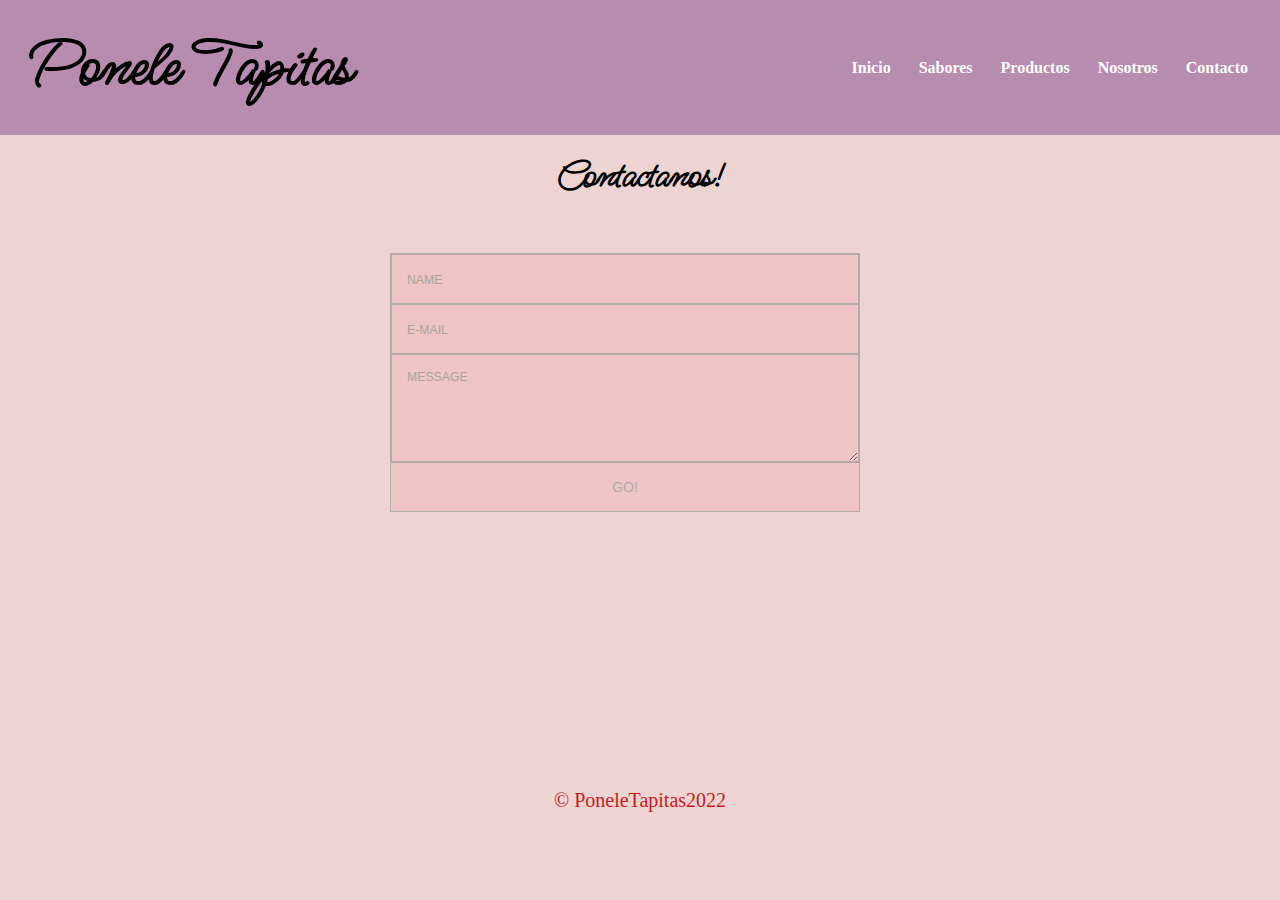
==== pages/contacto.html @ 969b4866 "initial repository commit" ====
<!DOCTYPE html>
<html lang="en">
<head>
    <meta charset="UTF-8">
    <meta http-equiv="X-UA-Compatible" content="IE=edge">
    <meta name="viewport" content="width=device-width, initial-scale=1.0">
    <title>PONELE TAPITAS full responsive</title>
    <link rel="stylesheet" href="../style.css">
    <link rel="preconnect" href="https://fonts.googleapis.com">
<link rel="preconnect" href="https://fonts.gstatic.com" crossorigin>
<link href="https://fonts.googleapis.com/css2?family=Ms+Madi&display=swap" rel="stylesheet">
</head>
<body> 
    <header>
        <div class="container">
            <p class="logo">Ponele Tapitas</p>
            <nav>
                <a href="../index.html">Inicio</a>
                <a href="sabores.html">Sabores</a>
                <a href="productos.html">Productos</a>
                <a href="nosotros.html">Nosotros</a>
                <a href="contacto.html">Contacto</a>
            </nav>
        </div>
    </header>
    
    <main>

        <section id="contact-nobanner">
            <div class="container">
        <h2 class="visitUs">Contactanos!</h2>

<form id="form" class="topBefore">
		
		  <input id="name" type="text" placeholder="NAME">
		  <input id="email" type="text" placeholder="E-MAIL">
		  <textarea id="message" type="text" placeholder="MESSAGE"></textarea>
  <input id="submit" type="submit" value="GO!">
  
</form>
            </div>
</section>
        
    </main>

    <footer>
        <div class="container">
            <p>
                &copy; PoneleTapitas2022
            </p>
        </div>
    </footer>
</body>
</html>
---- style.css ----
/* * {
     box-sizing: border-box;
     margin: 0;
     padding: 0%;
 }

 html {
     height: 100%;
 }

 body {
     font-family: "public sans", sans-serif;
     font-size: 1.2rem;
     min-height: 100%;
 }

 .grid-container > * {
     box-shadow: -1px 1px 7px 0px rgba(0, 0, 0, 0.75);
    border-radius: 4px;
    padding: 10px;
    text-align: center;
 }

 .header {
    grid-area: header;
    background-color: #ffe4c4;
 }

.navbar {
    grid-area: navbar;
    background-color: #ffe4c4;
}

.main {
    grid-area: main;
    background-color: #ffe4c4;
}

.footer {
    grid-area: footer;
    background-color: #ffe4c4;
}

.grid-container {
    display: grid;
    gap: 10px;
    grid-template-areas: 
    "header"
    "navbar"
    "main"
    "footer";
}

@media (min-width: 600px) {
    .grid-container {
        grid-template-columns: 200px auto;
        grid-template-rows: 100px 50px auto 100px;
        grid-template-areas: 
        "header header"
        "navbar navbar"
        "main main"
        "footer footer";
    }
}

*/
* {
    box-sizing: border-box;
}

/* INDEX START*/

.logo {
    font-family: 'Ms Madi', cursive;
    font-size: 4em;
}

h1 { font-size: 3em;
    font-family: 'Ms Madi', cursive;}
h2 { font-size: 2.5em;
    font-family: 'Ms Madi', cursive;}
h3 { font-size: 2em;
    font-family: 'Ms Madi', cursive;}
p { font-size: 1.25em;}
ul { list-style: none;}

button {
    font-size: 1em;
    font-weight: bold;
    padding: 10px 30px;
    border-radius: 10px;
    border: 2px solid #b86969;
    box-shadow: 2px 2px 10px #b86969;
    color:aliceblue;
    background-color: #b88cae;
}

button:hover{
    background-color: #d83f3f;
}


body {
    background-color: #eed3d3;
    margin: 0;   
}

.container {
    max-width: 1400px;
    margin: auto;
}

.color-acento {
    color: #d83f3f;
}

header {
    background-color: #b88cae;
}

header .logo {
    margin: 0;
    padding: 25px 30px;
    font-weight: bold;
}

header .container {
    display: flex;
    flex-direction: column;
    align-items: center;
}

header .nav {
    display: flex;
    flex-direction: column;
    text-align: center;
    padding-bottom: 25px;
}

header a {
    padding: 5px 12px;
    text-decoration: none;
    font-weight: bold;
    color: #ffffff;
}

header a:hover {
    color: #d83f3f;
}

#hero {
    display: flex;
    align-items: center;
    justify-content: center;
    text-align: center;
    flex-direction: column;
    height: 90vh;
    background-image: linear-gradient(
        0deg,
        rgba(0, 0, 0, 0.274),
        rgba(0, 0, 0, 0.233)
    )
    ,url("media/macarons3.jpg");
    background-repeat: no-repeat;
    background-size: cover;
    background-position: center center;
}

#somos-tapitas .container {
    text-align: center;
    padding: 100px 12px;
}

#nuestros-box {
    background-color: #c2aabc;
    color: #000000;
    text-align: center;
    
}

#nuestros-box .container {
    padding: 100px 12px;
}

#nuestros-box h2 {
    margin-top: 0;
}

#nuestros-box p {
    display: none;
}

#nuestros-box .cartas {
    background-position: center center;
    background-size: cover;
    padding: 50px;
    margin: 15px;
    border-radius: 10px;
}

.cartas:first-child{
    background-image: linear-gradient(
        0deg,
        rgba(0, 0, 0, 0.205),
        rgba(0,0,0,0.205)
    )
    ,url("media/macarons4.jpg");
}

.cartas:nth-child(2){
    background-image: linear-gradient(
        0deg,
        rgba(0,0,0,0.205),
        rgba(0,0,0,0.205)
    )
    ,url("media/macarons4.jpg");
}

.cartas:nth-child(3){
    background-image: linear-gradient(
        0deg,
        rgba(0,0,0,0.205),
        rgba(0,0,0,0.205)
    )
    ,url("media/macarons4.jpg");
}

#caracteristicas .container {
    text-align: center;
    padding: 100px 12px;

}

#caracteristicas li {
    margin: 16px 0px;
    font-weight: bold;
}

#caracteristicas ul {
    padding: 0;
}

#reserva-ahora {
    display: flex;
    flex-direction: column;
    justify-content: center;
    align-items: center;
    text-align: center;
    background-color: #b88cae;
    color: #ffffff;
    height: 40vh;
}

footer p {
    margin: 0;
    padding: 12;
    color: #c91b1b;
}

footer .container {
    height: 50px;
    margin-bottom: 20px;
    display: flex;
    justify-content: center;
    align-items: flex-end;
}

@media (min-width: 720px) {

    header {
        position: fixed;
        width: 100%;
    }

    header .container {
        flex-direction: row;
        justify-content: space-between;
    }

    header nav {
        flex-direction: row;
        padding-bottom: 0;
        padding-right: 20px;
    }

    #hero h1 {
        font-size: 4em;
    }

#somos-tapitas .container {
    display: flex;
    justify-content: center;
}

#somos-tapitas .container-list {
    display: flex;
    justify-content: center;
}

#somos-tapitas .texto {
    width: 50%;
    max-width: 600px;
    padding: 0px 70px;
    display: flex;
    flex-direction: column;
    justify-content: center;
}

#somos-tapitas .texto p{
    text-align: initial;
}

#somos-tapitas .texto-list {
    width: 50%;
    max-width: 600px;
    text-align: justify;
    padding: 0px 150px;
    display: flex;
    flex-direction: column;
    justify-content: center;
}

#somos-tapitas .texto-list ul{
    padding: 0;
}

#somos-tapitas .img-container {
    background-image:linear-gradient(
        0deg,
        rgba(0, 0, 0, 0.13),
        rgba(0, 0, 0, 0.089) 
    ), url("media/macarons5.jpg");
    background-size: cover;
    background-position: center center;
    height: 300px;
    width: 500px;
}

#nuestros-box .boxes {
    display: flex;
    justify-content: center;

}
 
#nuestros-box p {
    display: block;
    margin-bottom: 30px;
}

#nuestros-box h3 {
    margin-top: 0;
}

#nuestros-box .cartas {
    padding: 15px;
}


#caracteristicas .container {
    text-align: initial;
}

#caracteristicas ul {
    margin-left: 100px;
}

}

/* INDEX END*/

/* SABORES START*/

#nuestros-box-nobanner {
    background-color: #c2aabc;
    color: #000000;
    text-align: center;
}

#nuestros-box-nobanner .container {
    padding: 150px 12px;
}

#nuestros-box-nobanner h2 {
    margin-top: 0;
}

#nuestros-box-nobanner p {
    display: none;
}

#nuestros-box-nobanner .cartas {
    background-position: center center;
    background-size: cover;
    padding: 50px;
    margin: 15px;
    border-radius: 10px;
}

#nuestros-box-nobanner .catalogo {
    background-position: center center;
    background-size: cover;
    padding: 50px;
    margin: 15px;
    width: 250px;
    height: 250px;
    border-radius: 10px;
}

#nuestros-box-nobanner .textoCatalogo {
    background-position: center center;
    background-size: cover;
    padding: 50px;
    margin: 15px;
    width: 250px;
    border-radius: 10px;
    margin: 0px 12px;
    padding: 0;
}

.textoCatalogo p{
    font-family: 'Ms Madi', cursive;
    font-size: 1.7em;
}

#nuestros-box .boxes2 {
    display: flex;
    justify-content: center;

}

.catalogo:first-child{
    background-image: linear-gradient(
        0deg,
        rgba(0, 0, 0, 0.205),
        rgba(0,0,0,0.205)
    )
    ,url("media/sabor1.jpg");
}

.catalogo:nth-child(2){
    background-image: linear-gradient(
        0deg,
        rgba(0,0,0,0.205),
        rgba(0,0,0,0.205)
    )
    ,url("media/sabor2.jpg");
}

.catalogo:nth-child(3){
    background-image: linear-gradient(
        0deg,
        rgba(0,0,0,0.205),
        rgba(0,0,0,0.205)
    )
    ,url("media/sabor3.jpg");
}

.boxes2 .catalogo:first-child{
    background-image: linear-gradient(
        0deg,
        rgba(0,0,0,0.205),
        rgba(0,0,0,0.205)
    )
    ,url("media/sabor4.jpg");
}

.boxes2 .catalogo:nth-child(2){
    background-image: linear-gradient(
        0deg,
        rgba(0,0,0,0.205),
        rgba(0,0,0,0.205)
    )
    ,url("media/sabor5.jpg");
}

.boxes2 .catalogo:nth-child(3){
    background-image: linear-gradient(
        0deg,
        rgba(0,0,0,0.205),
        rgba(0,0,0,0.205)
    )
    ,url("media/sabor6.jpg");
}

@media (min-width: 720px) {

    /* #nuestros-box-nobanner {
        display: flex;
        justify-content: center;
    }     */

#nuestros-box-nobanner .boxes {
    display: flex;
    justify-content: center;

}

#nuestros-box-nobanner .boxes2 {
    display: flex;
    justify-content: center;

}

#nuestros-box-nobanner .boxesText {
    display: flex;
    justify-content: center;
}
 
#nuestros-box-nobanner p {
    display: block;
    margin-bottom: 30px;
}

#nuestros-box-nobanner h3 {
    margin-top: 0;
}

#nuestros-box-nobanner .carta {
    padding: 15px;
}

#nuestros-box-nobanner .catalogo{
    display: flex;
    justify-content: center;
    height: 250px;
}

#nuestros-box-nobanner .textoCatalogo{
    display: flex;
    justify-content: center;
}

}

@media (min-width: 200px) {


#nuestros-box-nobanner .boxes {
    display: flex;
    justify-content: center;

}

#nuestros-box-nobanner .boxes2 {
    display: flex;
    justify-content: center;

}

#nuestros-box-nobanner .boxesText {
    display: flex;
    justify-content: center;
}
 
#nuestros-box-nobanner p {
    display: block;
    margin-bottom: 30px;
}

#nuestros-box-nobanner h3 {
    margin-top: 0;
}

#nuestros-box-nobanner .carta {
    padding: 15px;
}

#nuestros-box-nobanner .catalogo{
    display: flex;
    justify-content: center;
}

#nuestros-box-nobanner .textoCatalogo{
    display: flex;
    justify-content: center;
}

}
/* SABORES END*/

/* PRODUCTOS START*/

#boxescarousel {
    display: flex;
    overflow-x: auto;
    -ms-overflow-style: none;
    scrollbar-width: none; 
    margin: 0 auto 0 auto;
    height: fit-content;
  }

  #carousel::-webkit-scrollbar {
    display: none; 
    overflow-x: auto;
  }
  
  .item {
    min-width: 300px;
    min-height: 20vh;
    margin: 15px;
    text-align: center;
    border-radius: 7px;
  }

  #nuestros-box-nobanner .catalogoCarousel {
    background-position: center center;
    background-size: cover;
    padding: 50px;
    margin: 15px;
    width: 250px;
    height: 250px;
    border-radius: 10px;
}

.catalogoCarousel:first-child{
    background-image: linear-gradient(
        0deg,
        rgba(0, 0, 0, 0.205),
        rgba(0,0,0,0.205)
    )
    ,url("media/scroll1.jpg");
}

.catalogoCarousel:nth-child(2){
    background-image: linear-gradient(
        0deg,
        rgba(0,0,0,0.205),
        rgba(0,0,0,0.205)
    )
    ,url("media/scroll2.jpg");
}

.catalogoCarousel:nth-child(3){
    background-image: linear-gradient(
        0deg,
        rgba(0,0,0,0.205),
        rgba(0,0,0,0.205)
    )
    ,url("media/scroll3.jpg");
}

.catalogoCarousel:nth-child(4){
    background-image: linear-gradient(
        0deg,
        rgba(0,0,0,0.205),
        rgba(0,0,0,0.205)
    )
    ,url("media/scroll4.jpg");
}

.catalogoCarousel:nth-child(5){
    background-image: linear-gradient(
        0deg,
        rgba(0,0,0,0.205),
        rgba(0,0,0,0.205)
    )
    ,url("media/scroll5.jpg");
}

.catalogoCarousel:nth-child(6){
    background-image: linear-gradient(
        0deg,
        rgba(0,0,0,0.205),
        rgba(0,0,0,0.205)
    )
    ,url("media/scroll6.jpg");
}

.catalogoCarousel:nth-child(7){
    background-image: linear-gradient(
        0deg,
        rgba(0,0,0,0.205),
        rgba(0,0,0,0.205)
    )
    ,url("media/scroll7.jpg");
}

.catalogoCarousel:nth-child(8){
    background-image: linear-gradient(
        0deg,
        rgba(0,0,0,0.205),
        rgba(0,0,0,0.205)
    )
    ,url("media/scroll8.jpg");
}

.sectionProd{
    background-color: rgba(247, 188, 229, 0.116); 
}

.RowProd{
    display: table;
    width: 100%; 
    table-layout: fixed; 
    border-spacing: 10px; 
    text-align: center;
}

.RowProd div{
    display: inline-block;
    list-style-type: none;
    vertical-align: top;
}

.RowProd ul{
width: 345px;
text-align: start;
/* margin: 0px 60px; */
}

.RowProd li{
    list-style-type: none;
    display: flex;
}

.RowProd img{
    margin: 20px;
}


@media (min-width: 720px) {

#nuestros-box-nobanner .boxescarousel {
    display: flex;
    justify-content: center;

}

#RowProd {
    display: flex;
    justify-content: center;

}

.RowProd div{
    display: inline-block;
    list-style-type: none;
    vertical-align: top;
}

.RowProd ul{
width: 345px;
text-align: start;
/* margin: 0px 60px; */
}

.RowProd li{
    list-style-type: none;
    display: flex;
}

.RowProd img{
    margin: 20px;
}


}

@media (max-width: 480px) {

 .RowProd ul{
    width: 460px;
    text-align: start;
        /* margin: 0px 60px; */
}

}

/* PRODUCTOS END*/

/* NOSOTROS START*/

.gridContainer{

    width: 90%;
	max-width: 1000px;
	margin: 0px auto;
    padding: 150px 12px;
	display: grid;
	grid-gap: 20px;
	grid-template-columns: repeat(2, 1fr);
	grid-template-rows: repeat(4, auto);

	grid-template-areas: "header header header"
						 "contenido contenido sidebar"
						 "profesionales instalaciones sidebar"
						 "footer footer footer";
}

.gridContainer .contactDiv{
	grid-area: header;
    text-align: center;

}

.gridContainer .RowUs{
	grid-column: span 2;
    display: flex;
    
}

.gridContainer .ColumnUsImg {
	grid-column: 1 / 2;
	text-align: center;
	display: flex;
	align-items: center;
	justify-content: center;
	min-height: 100px;
	grid-area: sidebar;
    background-image:linear-gradient(
        0deg,
        rgba(0, 0, 0, 0.13),
        rgba(0, 0, 0, 0.089) 
    ), url("media/macarons5.jpg");
    background-size: cover;
    background-position: center center;
    height: 370px;
    width: 3000px;
}

.gridContainer .ColumnUsP {
	grid-column: 3 / 4;
	text-align: center;
	display: flex;
	align-items: center;
	justify-content: center;
	min-height: 100px;
	grid-area: sidebar;
    font-family: 'Ms Madi', cursive;
    font-size: 1em;
    margin: 0px 15px;
    width: 4000px;
}

.gridContainer .ColumnUsP p{
	margin: 0px;
}

.gridContainer .profesionales,
.gridContainer .instalaciones {
	background: #55a8fd;
	color: #fff;
	height: 100px;
	text-align: center;
	display: flex;
	align-items: center;
	justify-content: center;
    height: 250px;
    margin: 50px 0px;
}

.gridContainer .profesionales {
	grid-area: profesionales;
    background-image:linear-gradient(
        0deg,
        rgba(0, 0, 0, 0.13),
        rgba(0, 0, 0, 0.089) 
    ), url("media/cocinando1.jpg");
    background-size: cover;
    background-position: center center;
}

.gridContainer .instalaciones {
	grid-area:instalaciones;
    background-image:linear-gradient(
        0deg,
        rgba(0, 0, 0, 0.13),
        rgba(0, 0, 0, 0.089) 
    ), url("media/instalacion1.jpg");
    background-size: cover;
    background-position: center center;
}

@media (min-width: 200px) {

    .gridContainer .ColumnUsP {
        grid-column: 3 / 4;
        text-align: center;
        display: flex;
        align-items: center;
        justify-content: center;
        min-height: 100px;
        grid-area: sidebar;
        font-family: 'Ms Madi', cursive;
        font-size: 0.1em;
        margin: 0px 15px;
        width: 4000px;
    }

    .gridContainer .ColumnUsImg {
        grid-column: 1 / 2;
        text-align: center;
        display: flex;
        align-items: center;
        justify-content: center;
        min-height: 100px;
        grid-area: sidebar;
        background-image:linear-gradient(
            0deg,
            rgba(0, 0, 0, 0.13),
            rgba(0, 0, 0, 0.089) 
        ), url("media/macarons5.jpg");
        background-size: cover;
        background-position: center center;
        height: 148px;
        width: 3000px;
    }

    .gridContainer .profesionales,
    .gridContainer .instalaciones {
	
}


    /* #nuestros-box-nobanner .boxescarousel {
        display: flex;
        justify-content: center;
    
    }
    
    #RowProd {
        display: flex;
        justify-content: center;
    
    } */

}

/* NOSOTROS END*/

/* CONTACTO START*/

.contact-nobanner{
    text-align: center;
    
}

#contact-nobanner .container {
    padding: 150px 12px;
    /* background-color: rgba(211, 211, 211, 0.979); */
}

#contact-nobanner h2 {
    margin-top: 0;
    text-align: center;
}

#contact-nobanner p {
    display: none;
}

@import url(https://fonts.googleapis.com/css?family=Lato:100,300,400);

input::-webkit-input-placeholder, textarea::-webkit-input-placeholder {
  color: #aca49c;
  font-size: 0.875em;
}

input:focus::-webkit-input-placeholder, textarea:focus::-webkit-input-placeholder {
  color: #bbb5af;
}

input::-moz-placeholder, textarea::-moz-placeholder {
  color: #aca49c;
  font-size: 0.875em;
}

input:focus::-moz-placeholder, textarea:focus::-moz-placeholder {
  color: #bbb5af;
}

input::placeholder, textarea::placeholder {
  color: #aca49c;
  font-size: 0.875em;
}

input:focus::placeholder, textarea::focus:placeholder {
  color: #bbb5af;
}

input::-ms-placeholder, textarea::-ms-placeholder {
  color: #aca49c;
  font-size: 0.875em;
}

input:focus::-ms-placeholder, textarea:focus::-ms-placeholder {
  color: #bbb5af;
}

/* on hover placeholder */

input:hover::-webkit-input-placeholder, textarea:hover::-webkit-input-placeholder {
  color: #e2dedb;
  font-size: 0.875em;
}

input:hover:focus::-webkit-input-placeholder, textarea:hover:focus::-webkit-input-placeholder {
  color: #cbc6c1;
}

input:hover::-moz-placeholder, textarea:hover::-moz-placeholder {
  color: #e2dedb;
  font-size: 0.875em;
}

input:hover:focus::-moz-placeholder, textarea:hover:focus::-moz-placeholder {
  color: #cbc6c1;
}

input:hover::placeholder, textarea:hover::placeholder {
  color: #e2dedb;
  font-size: 0.875em;
}

input:hover:focus::placeholder, textarea:hover:focus::placeholder {
  color: #cbc6c1;
}

input:hover::placeholder, textarea:hover::placeholder {
  color: #e2dedb;
  font-size: 0.875em;
}

input:hover:focus::-ms-placeholder, textarea:hover::focus:-ms-placeholder {
  color: #cbc6c1;
}

/* body {
  font-family: 'Lato', sans-serif;
  background: #e2dedb;
  color: #b3aca7;
} */

/* header {
  position: relative;
  margin: 100px 0 25px 0;
  font-size: 2.3em;
  text-align: center;
  letter-spacing: 7px;
} */

#form {
  position: relative;
  width: 500px;
  margin: 50px auto 100px auto;
}

input {
  font-family: 'Lato', sans-serif;
  font-size: 0.875em;
  width: 470px;
  height: 50px;
  padding: 0px 15px 0px 15px;
  
  background: #ee6a6a24;
  outline: none;
  color: #726659;
  
  border: solid 2px #b3aca7;
  border-bottom: none;
  
  transition: all 0.3s ease-in-out;
  -webkit-transition: all 0.3s ease-in-out;
  -moz-transition: all 0.3s ease-in-out;
  -ms-transition: all 0.3s ease-in-out;
}

input:hover {
  background: #b3aca7;
  color: #e2dedb;
}

textarea {
  width: 470px;
  max-width: 470px;
  height: 110px;
  max-height: 110px;
  padding: 15px;
  
  background: #ee6a6a24;
  outline: none;
  
  color: #726659;
  font-family: 'Lato', sans-serif;
  font-size: 0.875em;
  
  border: solid 2px #b3aca7;
  
  transition: all 0.3s ease-in-out;
  -webkit-transition: all 0.3s ease-in-out;
  -moz-transition: all 0.3s ease-in-out;
  -ms-transition: all 0.3s ease-in-out;
}

textarea:hover {
  background: #b3aca7;
  color: #e2dedb;
}

#submit {
  /* width: 502px; */
  
  padding: 0;
  margin: -5px 0px 0px 0px;
  
  font-family: 'Lato', sans-serif;
  font-size: 0.875em;
  color: #b3aca7;
  
  outline:none;
  cursor: pointer;
  
  border: solid 1px #b3aca7;
  border-top: none;
}

#submit:hover {
  color: #e2dedb;
}

@media (min-width: 720px) {

    /* #contact-nobanner .container {
        display: flex;
        justify-content: center;
    
    }
    
    #RowProd {
        display: flex;
        justify-content: center;
    
    } */

}

/* CONTACTO END*/
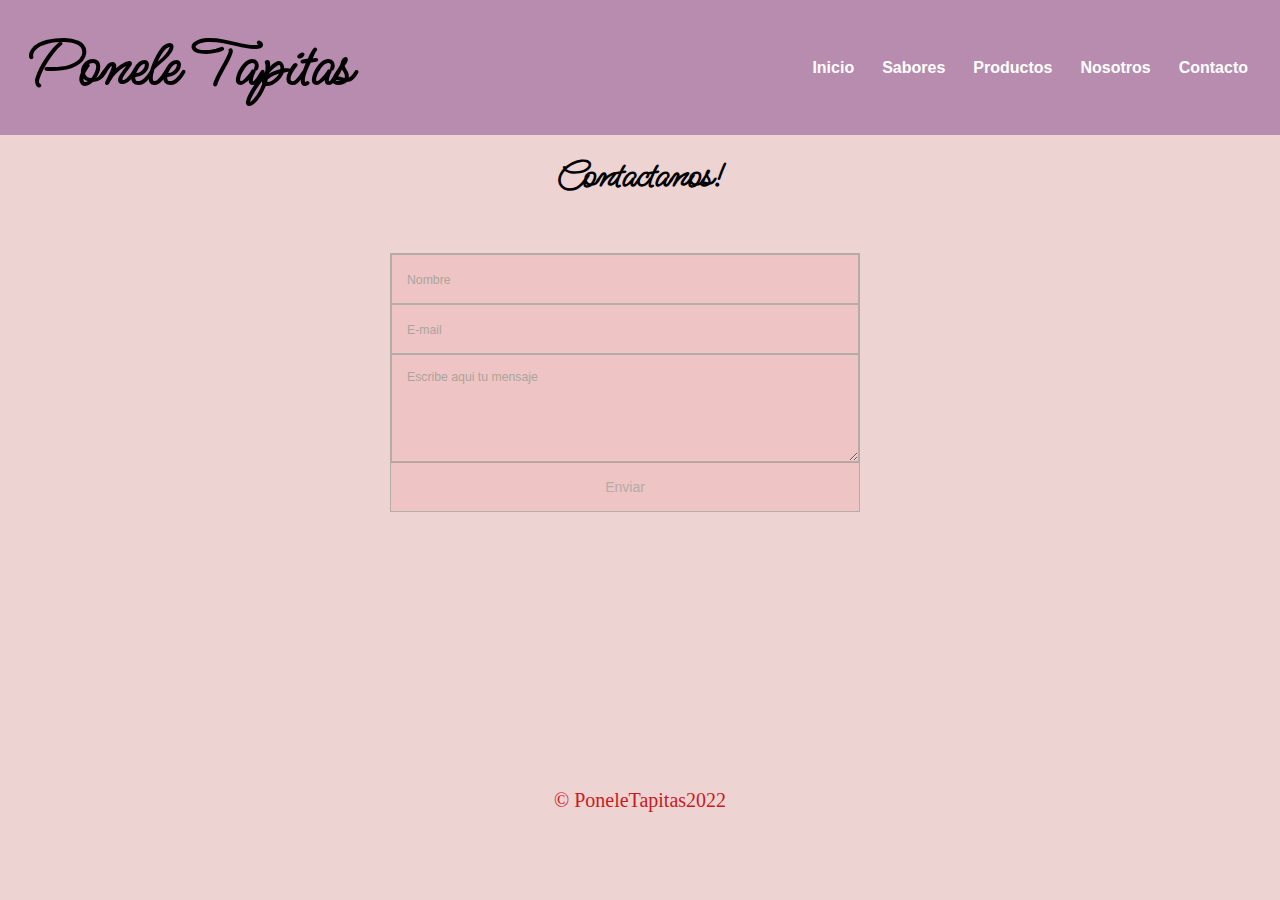
==== commit 496a3323: "correcciones menores y cambio de tipografia" ====
--- a/pages/contacto.html
+++ b/pages/contacto.html
@@ -32,10 +32,10 @@
 
 <form id="form" class="topBefore">
 		
-		  <input id="name" type="text" placeholder="NAME">
-		  <input id="email" type="text" placeholder="E-MAIL">
-		  <textarea id="message" type="text" placeholder="MESSAGE"></textarea>
-  <input id="submit" type="submit" value="GO!">
+		  <input id="name" type="text" placeholder="Nombre">
+		  <input id="email" type="text" placeholder="E-mail">
+		  <textarea id="message" type="text" placeholder="Escribe aqui tu mensaje"></textarea>
+  <input id="submit" type="submit" value="Enviar">
   
 </form>
             </div>
--- a/style.css
+++ b/style.css
@@ -1,69 +1,3 @@
- /* * {
-     box-sizing: border-box;
-     margin: 0;
-     padding: 0%;
- }
-
- html {
-     height: 100%;
- }
-
- body {
-     font-family: "public sans", sans-serif;
-     font-size: 1.2rem;
-     min-height: 100%;
- }
-
- .grid-container > * {
-     box-shadow: -1px 1px 7px 0px rgba(0, 0, 0, 0.75);
-    border-radius: 4px;
-    padding: 10px;
-    text-align: center;
- }
-
- .header {
-    grid-area: header;
-    background-color: #ffe4c4;
- }
-
-.navbar {
-    grid-area: navbar;
-    background-color: #ffe4c4;
-}
-
-.main {
-    grid-area: main;
-    background-color: #ffe4c4;
-}
-
-.footer {
-    grid-area: footer;
-    background-color: #ffe4c4;
-}
-
-.grid-container {
-    display: grid;
-    gap: 10px;
-    grid-template-areas: 
-    "header"
-    "navbar"
-    "main"
-    "footer";
-}
-
-@media (min-width: 600px) {
-    .grid-container {
-        grid-template-columns: 200px auto;
-        grid-template-rows: 100px 50px auto 100px;
-        grid-template-areas: 
-        "header header"
-        "navbar navbar"
-        "main main"
-        "footer footer";
-    }
-}
-
-*/
 * {
     box-sizing: border-box;
 }
@@ -142,6 +76,7 @@
     text-decoration: none;
     font-weight: bold;
     color: #ffffff;
+    font-family: 'Mukta', sans-serif;
 }
 
 header a:hover {
@@ -238,6 +173,11 @@
 
 #caracteristicas ul {
     padding: 0;
+}
+
+.ColumnUsP p {
+    font-family: 'Cormorant Garamond', serif;
+    font-size: 1.10em;
 }
 
 #reserva-ahora {
@@ -747,6 +687,11 @@
 .RowProd li{
     list-style-type: none;
     display: flex;
+    /* height: 180px; */
+}
+
+.RowProd ul li p {
+    font-size: 1em;
 }
 
 .RowProd img{
@@ -811,7 +756,7 @@
         0deg,
         rgba(0, 0, 0, 0.13),
         rgba(0, 0, 0, 0.089) 
-    ), url("media/macarons5.jpg");
+    ), url("media/macarons6.jpg");
     background-size: cover;
     background-position: center center;
     height: 370px;
@@ -834,6 +779,8 @@
 
 .gridContainer .ColumnUsP p{
 	margin: 0px;
+    text-align: initial;
+    padding: 10px 50px;
 }
 
 .gridContainer .profesionales,
@@ -853,9 +800,9 @@
 	grid-area: profesionales;
     background-image:linear-gradient(
         0deg,
-        rgba(0, 0, 0, 0.13),
-        rgba(0, 0, 0, 0.089) 
-    ), url("media/cocinando1.jpg");
+        rgba(0, 0, 0, 0.295),
+        rgba(0, 0, 0, 0.295) 
+    ), url("media/macarons1.jpg");
     background-size: cover;
     background-position: center center;
 }
@@ -864,14 +811,14 @@
 	grid-area:instalaciones;
     background-image:linear-gradient(
         0deg,
-        rgba(0, 0, 0, 0.13),
-        rgba(0, 0, 0, 0.089) 
-    ), url("media/instalacion1.jpg");
+        rgba(0, 0, 0, 0.295),
+        rgba(0, 0, 0, 0.295) 
+    ), url("media/macarons2.jpg");
     background-size: cover;
     background-position: center center;
 }
 
-@media (min-width: 200px) {
+/* @media (min-width: 200px) {
 
     .gridContainer .ColumnUsP {
         grid-column: 3 / 4;
@@ -909,7 +856,7 @@
     .gridContainer .profesionales,
     .gridContainer .instalaciones {
 	
-}
+} */
 
 
     /* #nuestros-box-nobanner .boxescarousel {
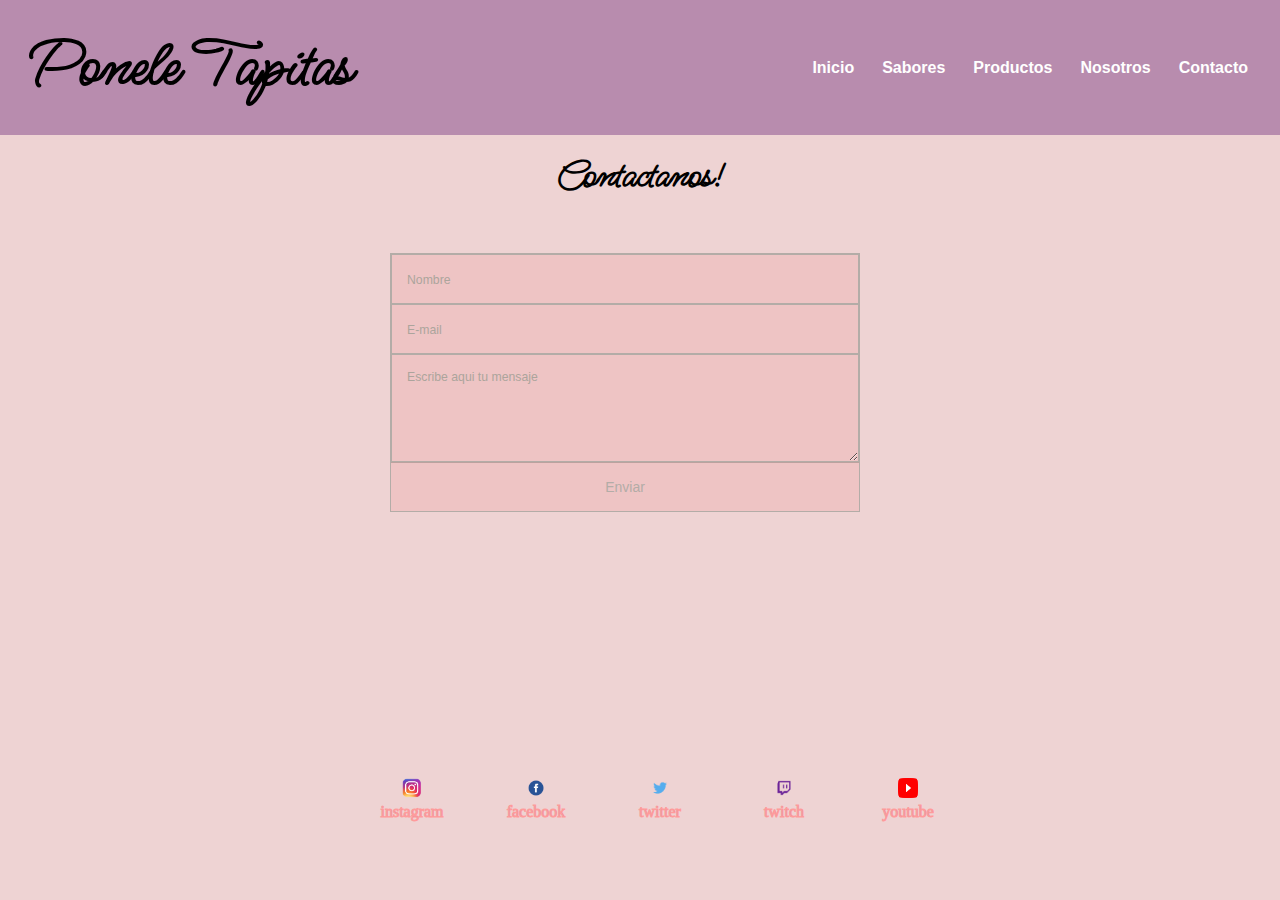
==== commit b3addf72: "modificacion de footer" ====
--- a/pages/contacto.html
+++ b/pages/contacto.html
@@ -45,9 +45,28 @@
 
     <footer>
         <div class="container">
-            <p>
-                &copy; PoneleTapitas2022
-            </p>
+            <ul>
+                <li>
+                    <img src="../media/instagram.png" alt="box1"> 
+                    <p>instagram</p>
+                </li>
+                <li>
+                    <img src="../media/facebook.png" alt="box2"> 
+                    <p>facebook</p>
+                </li>
+                <li>
+                    <img src="../media/twitter.png" alt="box3"> 
+                    <p>twitter</p>
+                </li>
+                <li>
+                    <img src="../media/twitch.png" alt="box4"> 
+                    <p>twitch</p>
+                </li>
+                <li>
+                    <img src="../media/youtube.png" alt="box5"> 
+                    <p>youtube</p> 
+                </li>
+            </ul>
         </div>
     </footer>
 </body>
--- a/style.css
+++ b/style.css
@@ -39,11 +39,6 @@
     margin: 0;   
 }
 
-.container {
-    max-width: 1400px;
-    margin: auto;
-}
-
 .color-acento {
     color: #d83f3f;
 }
@@ -194,15 +189,31 @@
 footer p {
     margin: 0;
     padding: 12;
-    color: #c91b1b;
+    color: #b88cae;
+    -webkit-text-stroke: 1px rgb(255, 155, 155);
+    font-size: 0.8em;
 }
 
 footer .container {
-    height: 50px;
-    margin-bottom: 20px;
-    display: flex;
-    justify-content: center;
-    align-items: flex-end;
+    max-width: 1400px;
+    margin: auto;
+}
+
+footer .container ul{
+    text-align: center;
+}
+
+footer .container li{
+    display: inline-block;
+    font-size: 20px;
+    width: 120px;
+    height: 100px;
+}
+
+footer .container img{
+    width: 20px;
+    height: 20px;
+    display: inline-block;
 }
 
 @media (min-width: 720px) {
@@ -871,7 +882,7 @@
     
     } */
 
-}
+/* } */
 
 /* NOSOTROS END*/
 
